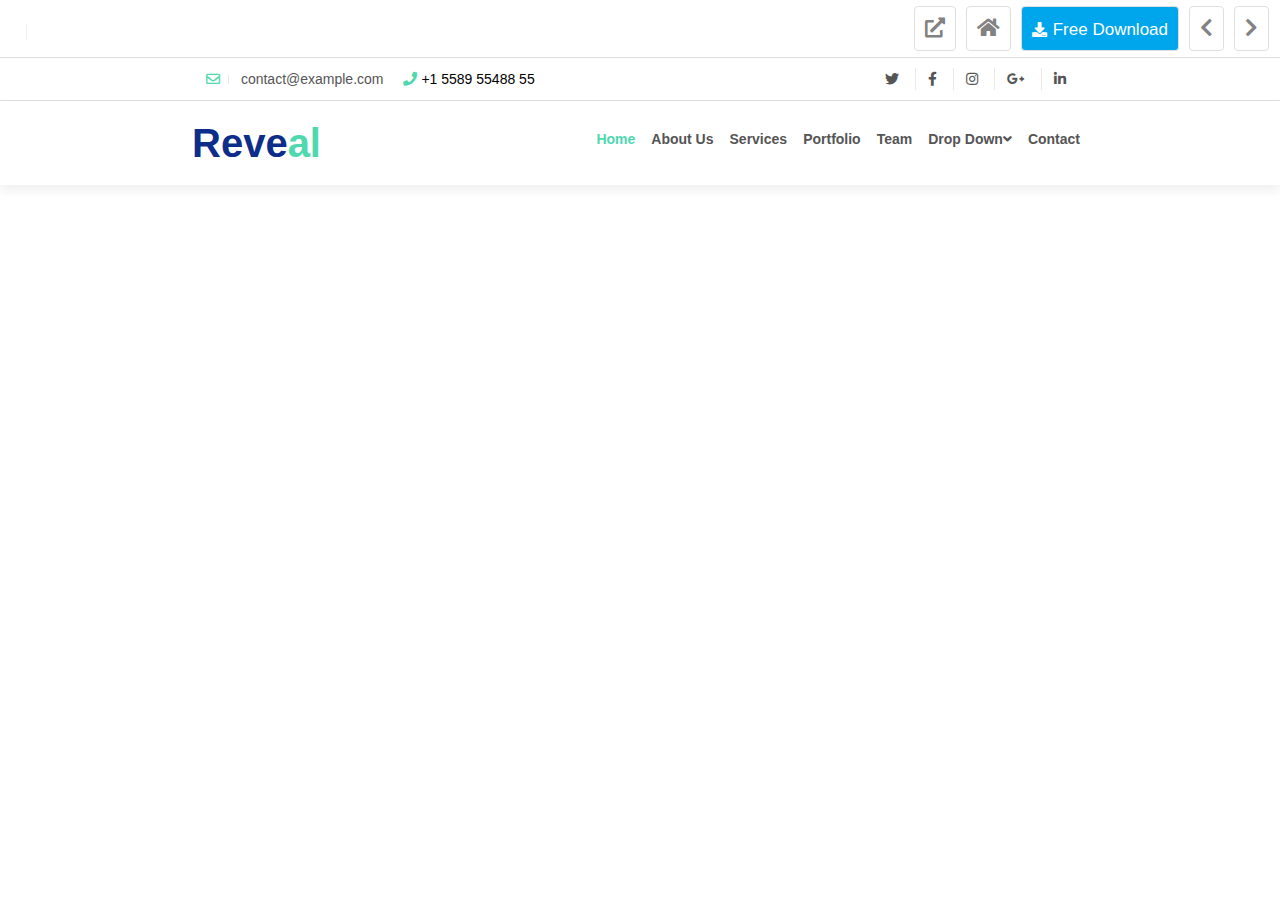
==== task1/index.html @ 9c22ce63 "task-1 added" ====
<!DOCTYPE html>
<html lang="en">

<head>
    <meta charset="UTF-8">
    <meta name="viewport" content="width=device-width, initial-scale=1.0">
    <meta http-equiv="X-UA-Compatible" content="ie=edge">
    <title>Reveal Nav</title>
    <link rel="stylesheet" href="https://use.fontawesome.com/releases/v5.7.0/css/all.css">
    <link rel="stylesheet" href="/task1/scss/nav.css">
</head>

<body>
    <header>
        <section id="header">
            <div>
                <a href=""><img src="https://bootstrapmade.com/wp-content/themes/bmade/assets/img/logo.png" alt=""></a>
            </div>
            <div class="col-sm-12 header-icons">
                <ul>
                    <li><a href="#"><i class="fas fa-external-link-alt"></i></a></li>
                    <li><a href=""><i class="fas fa-home"></i></a></li>
                    <li><a class="download"
                            href="https://bootstrapmade.com/reveal-bootstrap-corporate-template/#download"><i
                                class="fas fa-download"></i> <span>Free Download</span></a></li>
                    <li><a href=""><i class="fas fa-chevron-left"></i></a></li>
                    <li><a href=""><i class="fas fa-chevron-right"></i></a></li>
                </ul>
            </div>
        </section>
        <section class="border">
            <div class=" contact-info container">
                <div class="info-icons">
                    <i class="far fa-envelope"></i>
                    <a href="mailto:contact@example.com">contact@example.com</a>
                    <i class="fa fa-phone"></i>+1 5589 55488 55
                </div>
                <div>
                    <a href=""><i class="fab fa-twitter"></i></a>
                    <a href=""><i class="fab fa-facebook-f"></i></a>
                    <a href=""><i class="fab fa-instagram"></i></a>
                    <a href=""><i class="fab fa-google-plus-g"></i></a>
                    <a href=""><i class="fab fa-linkedin-in"></i></a>
                </div>
            </div>
        </section>

        <section class=" navigations">
            <div class="row container navs">
            <div class="col-3 col-sm-6">
                <h1> <a href="#" class="">Reve<span class="al">al</span></a></h1>
            </div>
            <div>
                <ul class="about">
                    <li><a href="#"> <span class="green">Home</span> </a></li>
                    <li ><a href="#">About Us</a></li>
                    <li><a href="#">Services</a></li>
                    <li><a href="#">Portfolio</a></li>
                    <li><a href="#">Team</a></li>
                    <div class="dropdown">
                    <li ><a href="" class="dropdown-menu" >Drop Down<i class="fas fa-angle-down"></i></a>
                        <ul class="dropdownnn">
                            <li><a href="#">Drop Down 1</a></li>
                            <li><a href="#">Drop Down 3</a></li>
                            <li><a href="#">Drop Down 4</a></li>
                            <li><a href="#">Drop Down 5</a></li>
                        </ul>
                    </li>
                </div>
                    <li><a href="#">Contact</a></li>
                </ul>
            </div>
            </div>
        </section>
    </header>
    <main></main>
    <footer></footer>
</body>

</html>
---- task1/scss/nav.css ----
* {
  margin: 0;
  padding: 0;
  -webkit-box-sizing: border-box;
          box-sizing: border-box;
  font-family: sans-serif;
}

a {
  text-decoration: none;
}

ul {
  list-style: none;
  display: -webkit-box;
  display: -ms-flexbox;
  display: flex;
}

.green {
  color: #50d8af;
}

.container {
  width: 70%;
  margin: 0 auto;
}

img {
  margin: 10px 0 0 10px;
  padding: 8px 10px 8px 0;
  border-right: 1px solid #eee;
  width: 182px;
}

/* column */
@media (max-width: 768px) {
  img {
    display: none;
  }
  .about {
    display: none;
  }
  .container {
    width: 100%;
  }
  .header-icons a {
    font-size: 30px !important;
    -webkit-transition: all 0.3s ease-in-out;
    transition: all 0.3s ease-in-out;
    display: block;
    padding: 10px 40px !important;
    border: solid 1px #dfdfdf;
    border-radius: 4px;
    color: #828282;
    float: left;
    margin: 0 5px;
    text-decoration: none;
  }
  .download {
    height: 60px !important;
  }
}

#header {
  border-bottom: 1px solid #ddd;
  display: -webkit-box;
  display: -ms-flexbox;
  display: flex;
  -webkit-box-pack: justify;
      -ms-flex-pack: justify;
          justify-content: space-between;
  padding: 6px;
  -webkit-box-align: center;
      -ms-flex-align: center;
          align-items: center;
}

#header .download {
  background-color: #00a6eb;
}

#header .download i {
  color: white;
  font-size: 15px;
}

#header .download span {
  color: white;
  font-size: 17px;
  font-weight: 300;
}

#header .header-icons a {
  font-size: 20px;
  -webkit-transition: all 0.3s ease-in-out;
  transition: all 0.3s ease-in-out;
  display: block;
  padding: 10px;
  border: solid 1px #dfdfdf;
  border-radius: 4px;
  color: #828282;
  float: left;
  margin: 0 5px;
  text-decoration: none;
}

#header .header-icons a:hover {
  color: #00a6eb;
  border-color: #00a6eb;
}

.border {
  border-bottom: 1px solid #ddd;
  width: 100%;
}

.navs {
  display: -webkit-box;
  display: -ms-flexbox;
  display: flex;
  -webkit-box-pack: justify;
      -ms-flex-pack: justify;
          justify-content: space-between;
}

.navigations {
  padding: 20px 0;
  height: 84px;
  -webkit-transition: all 0.5s;
  transition: all 0.5s;
  z-index: 997;
  background: #fff;
  -webkit-box-shadow: 0px 6px 9px 0px rgba(0, 0, 0, 0.06);
          box-shadow: 0px 6px 9px 0px rgba(0, 0, 0, 0.06);
}

h1 {
  font-size: 40px;
}

h1 a {
  color: #0c2e8a;
}

.al {
  color: #50d8af;
}

.contact-info {
  display: -webkit-box;
  display: -ms-flexbox;
  display: flex;
  -webkit-box-pack: justify;
      -ms-flex-pack: justify;
          justify-content: space-between;
  -webkit-box-align: center;
      -ms-flex-align: center;
          align-items: center;
  font-size: 14px;
  padding: 10px;
}

.contact-info .info-icons i {
  color: #50d8af;
  padding: 4px;
}

.contact-info a {
  color: #555;
  padding: 4px 12px;
  display: inline-block;
  line-height: 1px;
  border-left: 1px solid #e9e9e9;
  -webkit-transition: all 1s;
  transition: all 1s;
}

.contact-info a:hover {
  color: #50d8af;
}

.contact-info a:first-child {
  border-left: 0;
}

.about li a {
  padding: 10px 8px;
  text-decoration: none;
  display: inline-block;
  color: #555;
  font-family: "Raleway", sans-serif;
  font-weight: 700;
  font-size: 14px;
  outline: none;
  -webkit-transition: all 0.7s;
  transition: all 0.7s;
}

.about li a:hover {
  color: #50d8af;
}

.dropdown {
  position: relative;
  display: inline-block;
  z-index: 10;
  background-color: white;
}

.dropdown:hover .dropdownnn {
  display: contents;
  background-color: white;
}

.dropdown-menu {
  display: inline-block;
  cursor: pointer;
}

.dropdownnn {
  position: absolute;
  display: none;
  top: 100%;
  left: 0;
  background-color: white;
}
/*# sourceMappingURL=nav.css.map */
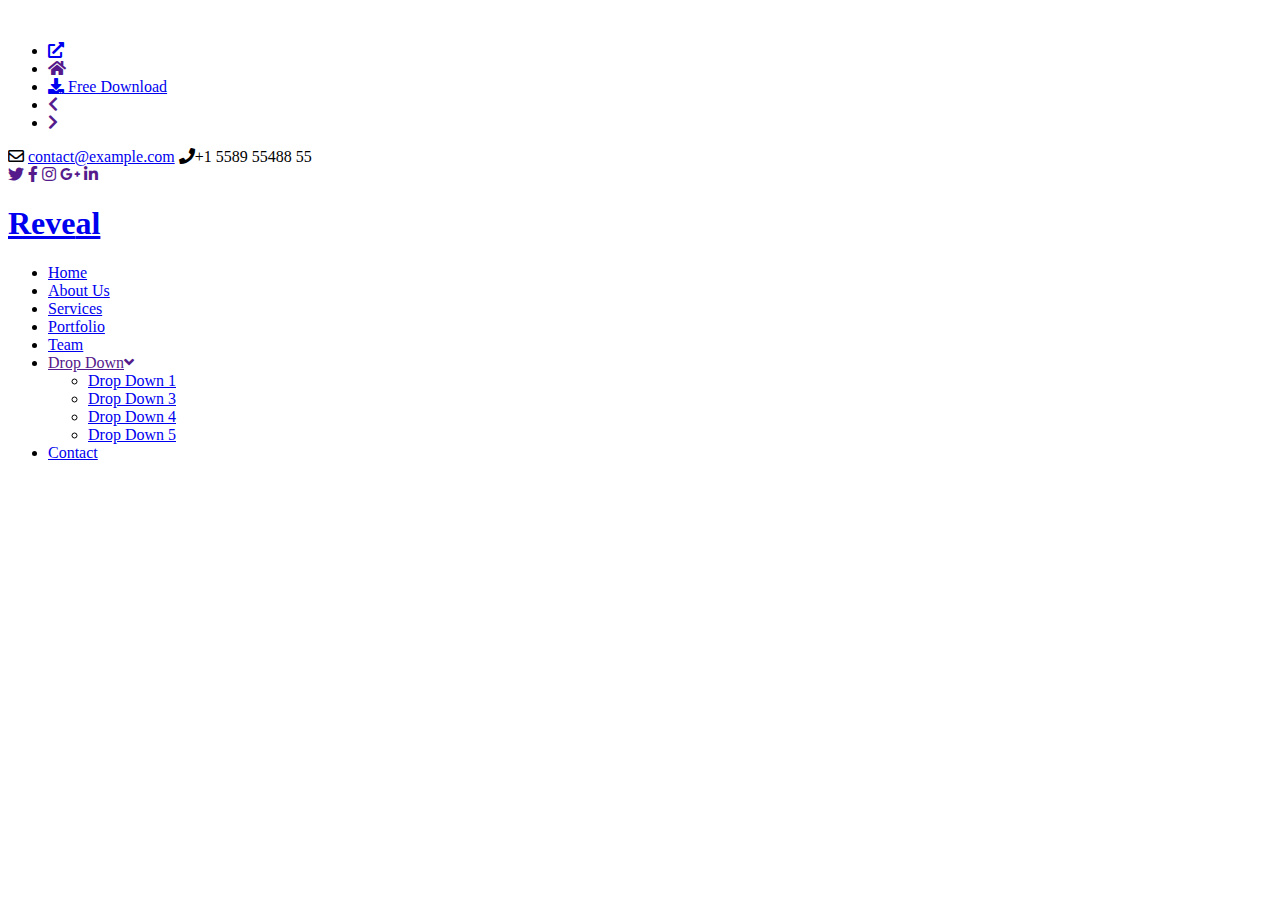
==== commit eb6f5309: "modified-navbar" ====
--- a/task1/index.html
+++ b/task1/index.html
@@ -7,7 +7,7 @@
     <meta http-equiv="X-UA-Compatible" content="ie=edge">
     <title>Reveal Nav</title>
     <link rel="stylesheet" href="https://use.fontawesome.com/releases/v5.7.0/css/all.css">
-    <link rel="stylesheet" href="/task1/scss/nav.css">
+    <link rel="stylesheet" href="/20190712-wt-js-loops-Jeyhunj/task1/scss/nav.css">
 </head>
 
 <body>
